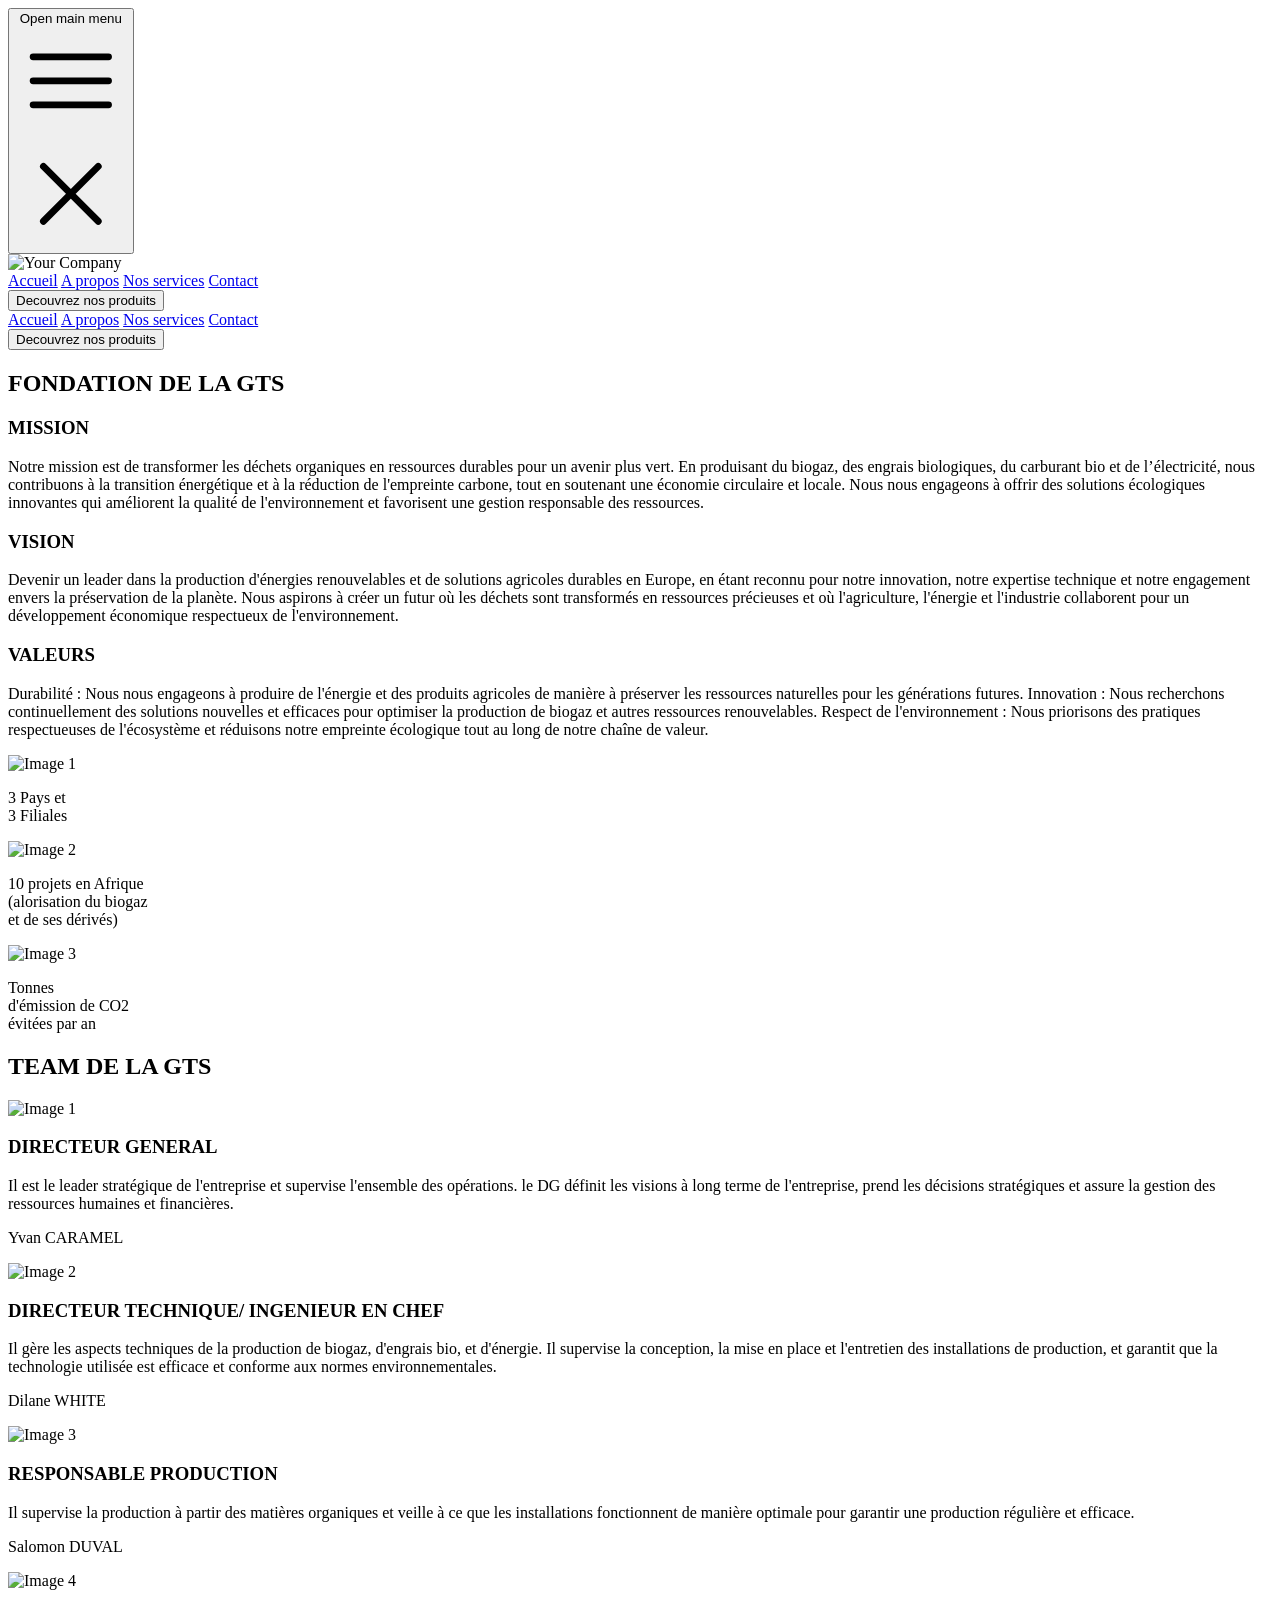
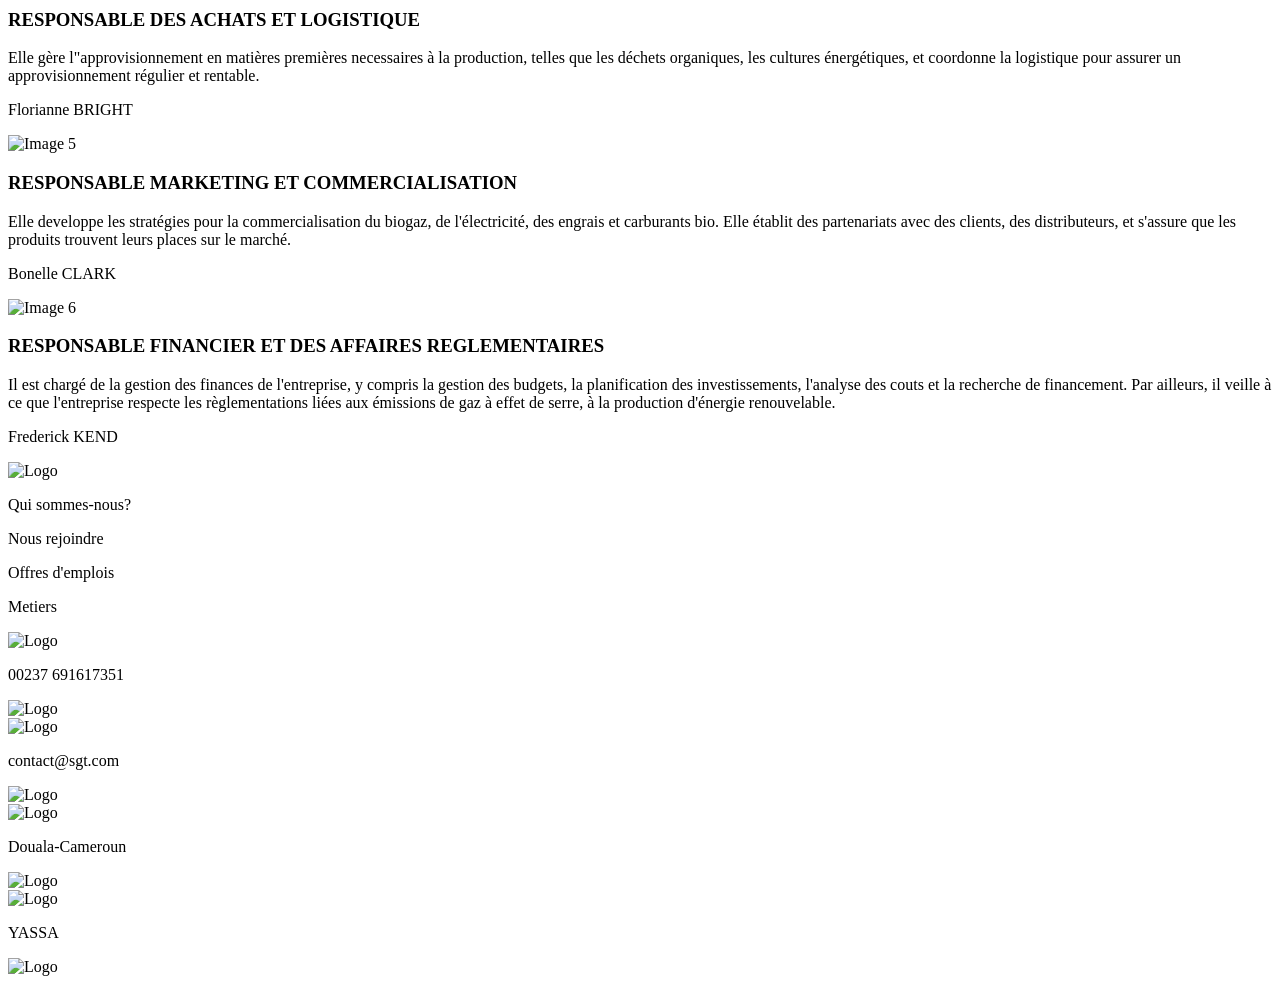
==== html/about.html @ c3a7b733 "My work" ====
<!DOCTYPE html>
<html lang="fr">
<head>
    <meta charset="UTF-8">
    <meta name="viewport" content="width=device-width, initial-scale=1.0">
    <title>Entête de GTS</title>
    <link rel="stylesheet" href="/css/index.css">       <!--link with css file-->
    <!-- Liens vers les fichiers CSS de Bootstrap -->
    <script src="https://unpkg.com/@tailwindcss/browser@4"></script>
</head>
<body>

    <header class="fixed bg-transparent z-30">
        <nav class="">
            <div class="mx-auto max-w-7xl px-2 sm:px-6 lg:px-8">
                <div class="relative flex h-16 items-center justify-between">
                    <div class="absolute inset-y-0 left-0 flex items-center sm:hidden">
                    <!-- Mobile menu button-->
                    <button type="button" class="relative inline-flex items-center justify-center rounded-md p-2 text-gray-400 hover:bg-gray-700 hover:text-white focus:ring-2 focus:ring-white focus:outline-hidden focus:ring-inset" aria-controls="mobile-menu" aria-expanded="false">
                        <span class="absolute -inset-0.5"></span>
                        <span class="sr-only">Open main menu</span>
                        <!--
                        Icon when menu is closed.
            
                        Menu open: "hidden", Menu closed: "block"
                        -->
                        <svg class="block size-6" fill="none" viewBox="0 0 24 24" stroke-width="1.5" stroke="currentColor" aria-hidden="true" data-slot="icon">
                        <path stroke-linecap="round" stroke-linejoin="round" d="M3.75 6.75h16.5M3.75 12h16.5m-16.5 5.25h16.5" />
                        </svg>
                        <!--
                        Icon when menu is open.
            
                        Menu open: "block", Menu closed: "hidden"
                        -->
                        <svg class="hidden size-6" fill="none" viewBox="0 0 24 24" stroke-width="1.5" stroke="currentColor" aria-hidden="true" data-slot="icon">
                        <path stroke-linecap="round" stroke-linejoin="round" d="M6 18 18 6M6 6l12 12" />
                        </svg>
                    </button>
                    </div>
                    <div class="flex flex-1 items-center justify-center sm:items-stretch sm:justify-start">

                        <!-- LOGO-->
                    <div class="flex shrink-0 items-center">
                        <img class="h-10 w-auto ml-20" src="C:\Users\HP ELITEBOOK 1030 G2\Desktop\GTS assignment\assets\images\LOGO.png" alt="Your Company">
                    </div>

                    <!-- Nav bar-->
                    <div class="hidden sm:ml-6 sm:block">
                        <div class="flex space-x-4">

                        <!-- Current: "bg-gray-900 text-white", Default: "text-gray-300 hover:bg-gray-700 hover:text-white" -->
                        <a href="./index.html" class="rounded-md px-3 py-2 text-sm font-medium text-green-900 hover:bg-gray-700 hover:text-white">Accueil</a>
                        <a href="./about.html" class="rounded-md px-3 py-2 text-sm font-medium text-red-900 hover:bg-gray-700 hover:text-white">A propos</a>
                        <a href="./services.html" class="rounded-md px-3 py-2 text-sm font-medium text-green-900 hover:bg-gray-700 hover:text-white">Nos services</a>
                        <a href="./contact.html" class="rounded-md px-3 py-2 text-sm font-medium text-green-900 hover:bg-gray-700 hover:text-white">Contact</a>
                        </div>
                    </div>
                    </div>
                    
                        <!-- Bouton Decouvrez nos produits-->
                    <div>
                        <button type="button" class="bg-white-500 animate-pulse text-green-900 py-2 px-4 text-sm font-medium ml-85 border border-green-900 rounded hover:bg-gray-700 hover:text-white focus:ring-2 focus:ring-green-500 focus: ring-opacity-50">Decouvrez nos produits</button>
                    </div>
                    
                    
            
                        <!--
                        Dropdown menu, show/hide based on menu state.
            
                        Entering: "transition ease-out duration-100"
                            From: "transform opacity-0 scale-95"
                            To: "transform opacity-100 scale-100"
                        Leaving: "transition ease-in duration-75"
                            From: "transform opacity-100 scale-100"
                            To: "transform opacity-0 scale-95"
                        -->

                </div>
            </div>

            
        
            <!-- Mobile menu, show/hide based on menu state. -->
            <div class="sm:hidden" id="mobile-menu">
            <div class="space-y-1 px-2 pt-2 pb-3">
                <!-- Current: "bg-gray-900 text-white", Default: "text-gray-300 hover:bg-gray-700 hover:text-white" -->
                <a href="#" class="block rounded-md px-3 py-2 text-base font-medium text-green-900 hover:bg-gray-700 hover:text-white">Accueil</a>
                <a href="#" class="block rounded-md px-3 py-2 text-base font-medium text-green-900 hover:bg-gray-700 hover:text-white">A propos</a>
                <a href="#" class="block rounded-md px-3 py-2 text-base font-medium text-green-900 hover:bg-gray-700 hover:text-white">Nos services</a>
                <a href="#" class="block rounded-md px-3 py-2 text-base font-medium text-green-900 hover:bg-gray-700 hover:text-white">Contact</a>
            
            </div>
            <button type="button" class="bg-white-500 text-green-900 py-2 px-4 text-sm font-medium ml-85 border border-green-900 rounded hover:bg-gray-700 hover:text-white focus:ring-2 focus:ring-green-500 focus: ring-opacity-50">Decouvrez nos produits</button>
            </div>
        </nav>
    </header>


<!-- Section 1 -->
    <section class="bg-green-200 py-12">
        <div class="max-w-4xl mx-auto px-4 text-center">
            <!-- Titre centré -->
            <h2 class="text-3xl font-bold text-white mb-8">FONDATION DE LA GTS</h2>

            <!-- Rectangles parallèles (sur trois lignes) -->
            <div class="space-y-8">
                <!-- Rectangle 1 -->
                <div class="flex items-center bg-white p-6 rounded-lg shadow-lg">
                    <!-- Titre vertical à gauche -->
                    <h3 class="text-red-500 text-4xl font-semibold writing-mode-vertical-lr mr-4">MISSION</h3>
                    <!-- Paragraphe à droite -->
                    <p class="text-gray-700">Notre mission est de transformer les déchets organiques en ressources durables pour un avenir plus vert. En produisant du biogaz, des engrais biologiques, du carburant bio et de l’électricité, nous contribuons à la transition énergétique et à la réduction de l'empreinte carbone, tout en soutenant une économie circulaire et locale. Nous nous engageons à offrir des solutions écologiques innovantes qui améliorent la qualité de l'environnement et favorisent une gestion responsable des ressources.</p>
                </div>

                <!-- Rectangle 2 -->
                <div class="flex items-center bg-white p-6 rounded-lg shadow-lg">
                    <!-- Titre vertical à gauche -->
                    <h3 class="text-red-500 text-4xl font-semibold writing-mode-vertical-lr mr-4">VISION</h3>
                    <!-- Paragraphe à droite -->
                    <p class="text-gray-700">Devenir un leader dans la production d'énergies renouvelables et de solutions agricoles durables en Europe, en étant reconnu pour notre innovation, notre expertise technique et notre engagement envers la préservation de la planète. Nous aspirons à créer un futur où les déchets sont transformés en ressources précieuses et où l'agriculture, l'énergie et l'industrie collaborent pour un développement économique respectueux de l'environnement.</p>
                </div>

                <!-- Rectangle 3 -->
                <div class="flex items-center bg-white p-6 rounded-lg shadow-lg">
                    <!-- Titre vertical à gauche -->
                    <h3 class="text-red-500 text-4xl font-semibold writing-mode-vertical-lr mr-4">VALEURS</h3>
                    <!-- Paragraphe à droite -->
                    <p class="text-gray-700">Durabilité : Nous nous engageons à produire de l'énergie et des produits agricoles de manière à préserver les ressources naturelles pour les générations futures.
                        Innovation : Nous recherchons continuellement des solutions nouvelles et efficaces pour optimiser la production de biogaz et autres ressources renouvelables.
                        Respect de l'environnement : Nous priorisons des pratiques respectueuses de l'écosystème et réduisons notre empreinte écologique tout au long de notre chaîne de valeur.</p>
                </div>
            </div>

        </div>
    </section>

    <!-- Section 2 -->
    <!-- Section bleue marine avec images et texte -->
    <section class="bg-green-300 py-12">
        <div class="max-w-4xl mx-auto mt-20 px-4 text-center">

            <!-- Conteneur des images -->
            <div class="grid grid-cols-1 sm:grid-cols-2 lg:grid-cols-3 gap-8">
                <!-- Image 1 -->
                <div class="flex flex-col items-center">
                    <img src="C:\Users\HP ELITEBOOK 1030 G2\Desktop\GTS assignment\assets\images\Z1.PNG" alt="Image 1" class="w-50 h-40 object-cover rounded-lg mb-4">
                    <p class="text-gray-800">3 Pays et <br>3 Filiales</p>
                </div>

                <!-- Image 2 -->
                <div class="flex flex-col items-center">
                    <img src="C:\Users\HP ELITEBOOK 1030 G2\Desktop\GTS assignment\assets\images\Z2.PNG" alt="Image 2" class="w-50 h-40  object-cover rounded-lg mb-4">
                    <p class="text-gray-800">10 projets en Afrique <br> (alorisation du biogaz <br> et de ses dérivés) </p>
                </div>

                <!-- Image 3 -->
                <div class="flex flex-col items-center">
                    <img src="C:\Users\HP ELITEBOOK 1030 G2\Desktop\GTS assignment\assets\images\Z3.PNG" alt="Image 3" class="w-50 h-40  object-cover rounded-lg mb-4">
                    <p class="text-gray-800">Tonnes <br> d'émission de CO2 <br> évitées par an</p>
                </div>
            </div>
        </div>
    </section>

     <!-- Section 3 -->
     <!-- Section verte avec six rectangles parallèles -->
     <section class="bg-green-400 py-12">
        <div class="max-w-4xl mx-auto px-4 text-center">
            <!-- Titre de la section -->
            <h2 class="text-3xl font-bold text-green-900 mb-8">TEAM DE LA GTS</h2>

            <!-- Conteneur des rectangles -->
            <div class="space-y-8">
                <!-- Rectangle 1 -->
                <div class="flex items-center bg-white p-6 rounded-lg shadow-md">
                    <img src="C:\Users\HP ELITEBOOK 1030 G2\Desktop\GTS assignment\assets\images\cv.PNG" alt="Image 1" class="w-32 h-32 object-cover rounded-lg mr-6">
                    <div class="flex-1 text-left">
                        <h3 class="text-xl font-semibold text-green-700">DIRECTEUR GENERAL</h3>
                        <p class="text-gray-700 mb-4">Il est le leader stratégique de l'entreprise et supervise l'ensemble des opérations. le DG définit les visions à long terme de l'entreprise, prend les décisions stratégiques et assure la gestion des ressources humaines et financières.</p>
                        <p class="text-gray-600">Yvan CARAMEL</p>
                    </div>
                </div>

                <!-- Rectangle 2 -->
                <div class="flex items-center bg-white p-6 rounded-lg shadow-md">
                    <img src="C:\Users\HP ELITEBOOK 1030 G2\Desktop\GTS assignment\assets\images\B1.jpg" alt="Image 2" class="w-32 h-32 object-cover rounded-lg mr-6">
                    <div class="flex-1 text-left">
                        <h3 class="text-xl font-semibold text-green-700">DIRECTEUR TECHNIQUE/ INGENIEUR EN CHEF</h3>
                        <p class="text-gray-700 mb-4">Il gère les aspects techniques de la production de biogaz, d'engrais bio, et d'énergie. Il supervise la conception, la mise en place et l'entretien des installations de production, et garantit que la technologie utilisée est efficace et conforme aux normes environnementales.</p>
                        <p class="text-gray-600">Dilane WHITE</p>
                    </div>
                </div>

                <!-- Rectangle 3 -->
                <div class="flex items-center bg-white p-6 rounded-lg shadow-md">
                    <img src="C:\Users\HP ELITEBOOK 1030 G2\Desktop\GTS assignment\assets\images\team1.jpg" alt="Image 3" class="w-32 h-32 object-cover rounded-lg mr-6">
                    <div class="flex-1 text-left">
                        <h3 class="text-xl font-semibold text-green-700">RESPONSABLE PRODUCTION</h3>
                        <p class="text-gray-700 mb-4">Il supervise la production à partir des matières organiques et veille à ce que les installations fonctionnent de manière optimale pour garantir une production régulière et efficace.</p>
                        <p class="text-gray-600">Salomon DUVAL</p>
                    </div>
                </div>

                <!-- Rectangle 4 -->
                <div class="flex items-center bg-white p-6 rounded-lg shadow-md">
                    <img src="C:\Users\HP ELITEBOOK 1030 G2\Desktop\GTS assignment\assets\images\B4.jpg" alt="Image 4" class="w-32 h-32 object-cover rounded-lg mr-6">
                    <div class="flex-1 text-left">
                        <h3 class="text-xl font-semibold text-green-700">RESPONSABLE DES ACHATS ET LOGISTIQUE</h3>
                        <p class="text-gray-700 mb-4">Elle gère l"approvisionnement en matières premières necessaires à la production, telles que les déchets organiques, les cultures énergétiques, et coordonne la logistique pour assurer un approvisionnement régulier et rentable. </p>
                        <p class="text-gray-600">Florianne BRIGHT</p>
                    </div>
                </div>

                <!-- Rectangle 5 -->
                <div class="flex items-center bg-white p-6 rounded-lg shadow-md">
                    <img src="C:\Users\HP ELITEBOOK 1030 G2\Desktop\GTS assignment\assets\images\B3.jpg" alt="Image 5" class="w-32 h-32 object-cover rounded-lg mr-6">
                    <div class="flex-1 text-left">
                        <h3 class="text-xl font-semibold text-green-700">RESPONSABLE MARKETING ET COMMERCIALISATION</h3>
                        <p class="text-gray-700 mb-4">Elle developpe les stratégies pour la commercialisation du biogaz, de l'électricité, des engrais et carburants bio. Elle établit des partenariats avec des clients, des distributeurs, et s'assure que les produits trouvent leurs places sur le marché. </p>
                        <p class="text-gray-600">Bonelle CLARK</p>
                    </div>
                </div>

                <!-- Rectangle 6 -->
                <div class="flex items-center bg-white p-6 rounded-lg shadow-md">
                    <img src="C:\Users\HP ELITEBOOK 1030 G2\Desktop\GTS assignment\assets\images\B2.jpg" alt="Image 6" class="w-32 h-32 object-cover rounded-lg mr-6">
                    <div class="flex-1 text-left">
                        <h3 class="text-xl font-semibold text-green-700">RESPONSABLE FINANCIER ET DES AFFAIRES REGLEMENTAIRES</h3>
                        <p class="text-gray-700 mb-4">Il est chargé de la gestion des finances de l'entreprise, y compris la gestion des budgets, la planification des investissements, l'analyse des couts et la recherche de financement. Par ailleurs, il veille à ce que l'entreprise respecte les règlementations liées aux émissions de gaz à effet de serre, à la production d'énergie renouvelable.</p>
                        <p class="text-gray-600">Frederick KEND</p>
                    </div>
                </div>
            </div>
        </div>
    </section>

     <!-- Section Footer -->
     <footer class="bg-gray-800 text-white py-8">
        <div class="max-w-screen-xl mx-auto px-4 grid grid-cols-1 md:grid-cols-3 gap-0">
            <!-- Colonne 1: Logo -->
            <div class="flex justify-center md:justify-items-stretch">
                <img src="C:\Users\HP ELITEBOOK 1030 G2\Desktop\GTS assignment\assets\images\foot.png" alt="Logo" class="w-40 h-30">
            </div>
    
            <!-- Colonne 2: Textes centrés -->
            <div class="text-center space-y-4">
                <p>Qui sommes-nous?</p>
                <p>Nous rejoindre</p>
                <p>Offres d'emplois</p>
                <p>Metiers</p>
            </div>
    
            <!-- Colonne 3: Textes avec logos -->
            <div class="space-y-4">
                <!-- Première ligne avec logo à gauche et texte à droite -->
                <div class="flex items-center">
                    <img src="C:\Users\HP ELITEBOOK 1030 G2\Desktop\GTS assignment\assets\images\A.png" alt="Logo" class="w-6 h-6 mr-2">
                    <p class="flex-1">00237 691617351</p>
                    <img src="C:\Users\HP ELITEBOOK 1030 G2\Desktop\GTS assignment\assets\images\fb.png" alt="Logo" class="w-6 h-6 mr-40">
                </div>
                <!-- Deuxième ligne avec logo à gauche et texte à droite -->
                <div class="flex items-center">
                    <img src="C:\Users\HP ELITEBOOK 1030 G2\Desktop\GTS assignment\assets\images\B.png" alt="Logo" class="w-6 h-6 mr-2">
                    <p class="flex-1">contact@sgt.com</p>
                    <img src="C:\Users\HP ELITEBOOK 1030 G2\Desktop\GTS assignment\assets\images\B1.png" alt="Logo" class="w-6 h-6 ml-2 mr-40">
                </div>
                <!-- Troisième ligne avec logos à gauche et droite, texte centré -->
                <div class="flex items-center">
                    <img src="C:\Users\HP ELITEBOOK 1030 G2\Desktop\GTS assignment\assets\images\C.png" alt="Logo" class="w-6 h-6 mr-2">
                    <p class="flex-1">Douala-Cameroun</p>
                    <img src="C:\Users\HP ELITEBOOK 1030 G2\Desktop\GTS assignment\assets\images\C1.png" alt="Logo" class="w-6 h-6 ml-2 mr-40">
                </div>
                <!-- Quatrième ligne avec logos à gauche et droite, texte centré -->
                <div class="flex items-center">
                    <img src="C:\Users\HP ELITEBOOK 1030 G2\Desktop\GTS assignment\assets\images\C.png" alt="Logo" class="w-6 h-6 mr-2">
                    <p class="flex-1">YASSA</p>
                    <img src="C:\Users\HP ELITEBOOK 1030 G2\Desktop\GTS assignment\assets\images\ink.png" alt="Logo" class="w-6 h-6 ml-2 mr-40">
                </div>
                
            </div>
        </div>
    </footer>
    
</body>
</html>
---- css/index.css ----
/* Définition de l'animation */
@keyframes fadeIn {
    0% {
      opacity: 0;
    }
    100% {
      opacity: 1;
    }
  }
  
  /* Application de l'animation */
  h1, h2, p {
    animation: fadeIn 2s ease-in-out;
  }


  /* Exemple d'animation combinée */
@keyframes comboEffect {
    0% {
      transform: scale(0.5);
      opacity: 0;
    }
    50% {
      transform: scale(1.2);
      opacity: 1;
    }
    100% {
      transform: scale(1);
      opacity: 1;
    }
}
  
  h2, img {
    animation: comboEffect 3s ease-in-out infinite;
  }
  

  #card1-image{
    width: 250px;
    border-radius: 10px;
    transition: 1s;
}

.card1-image:hover{
    transform: scale(1.3);
    z-index: 2;
}
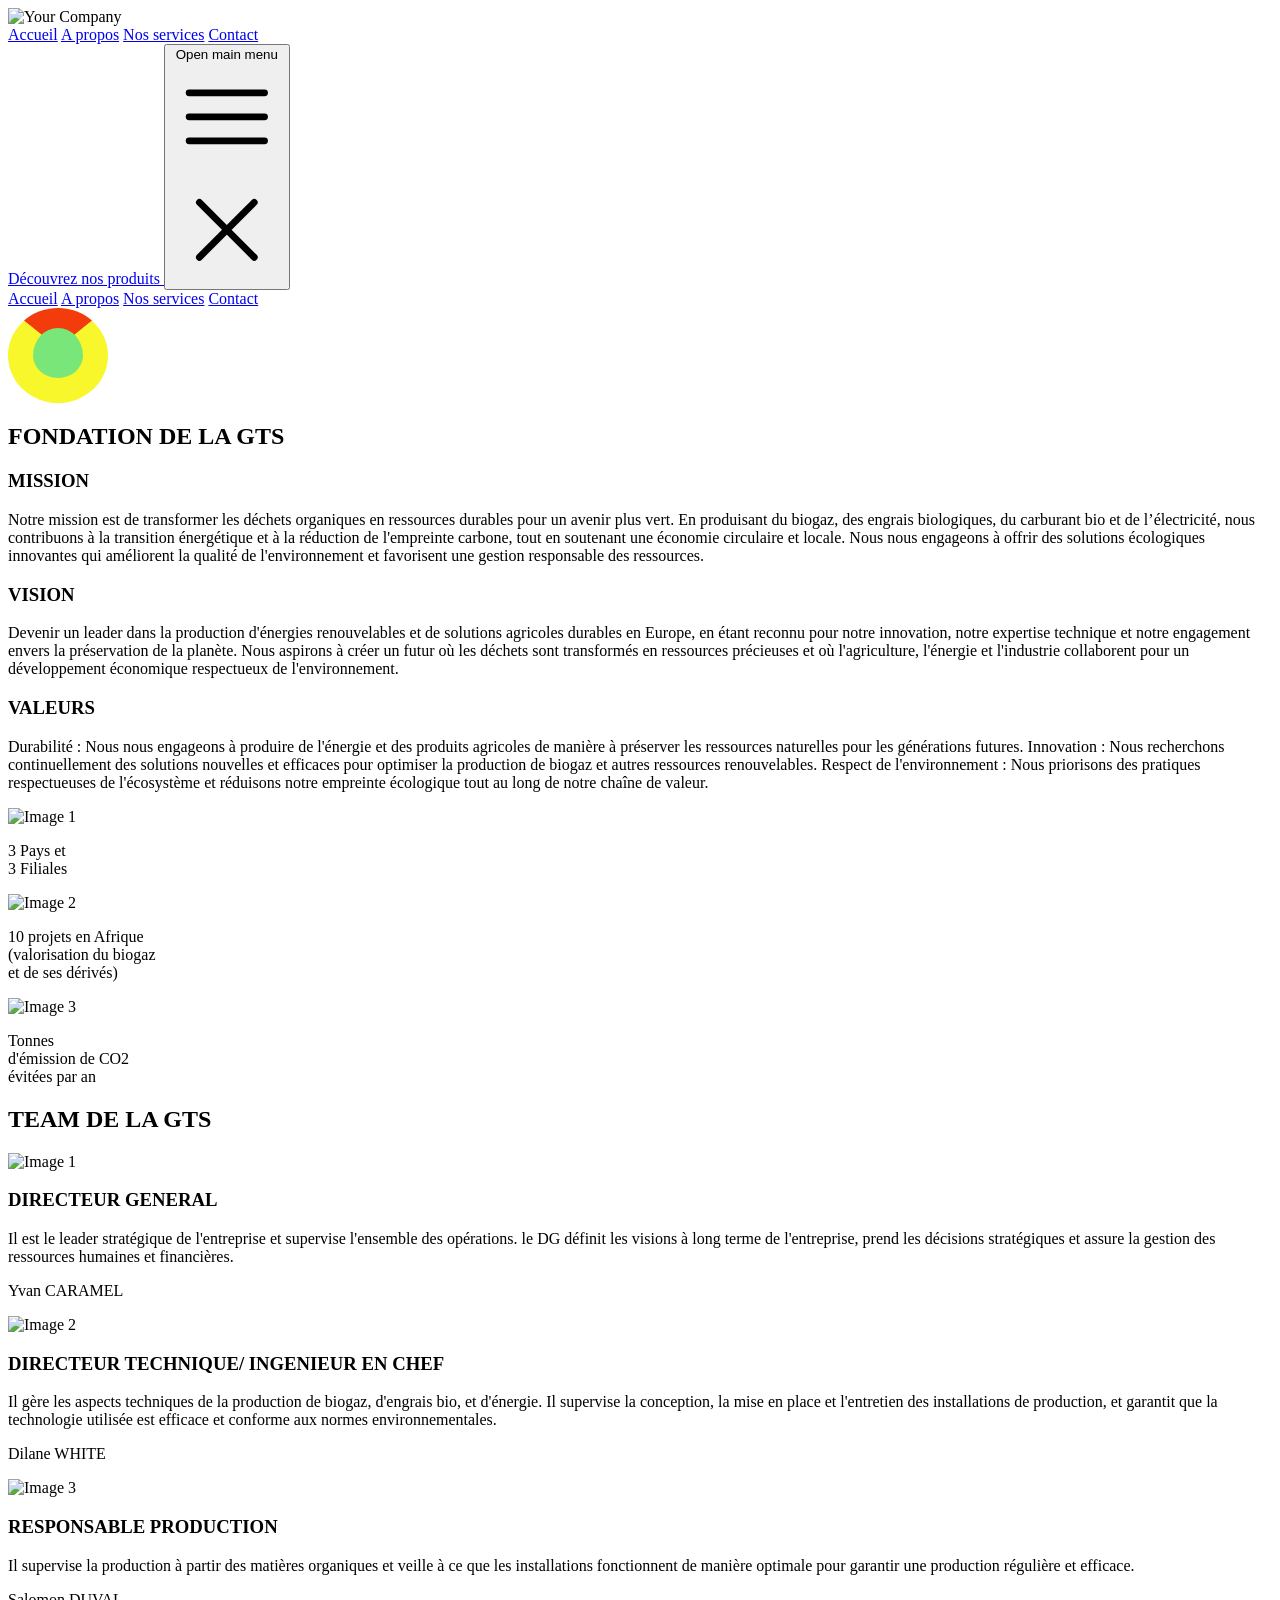
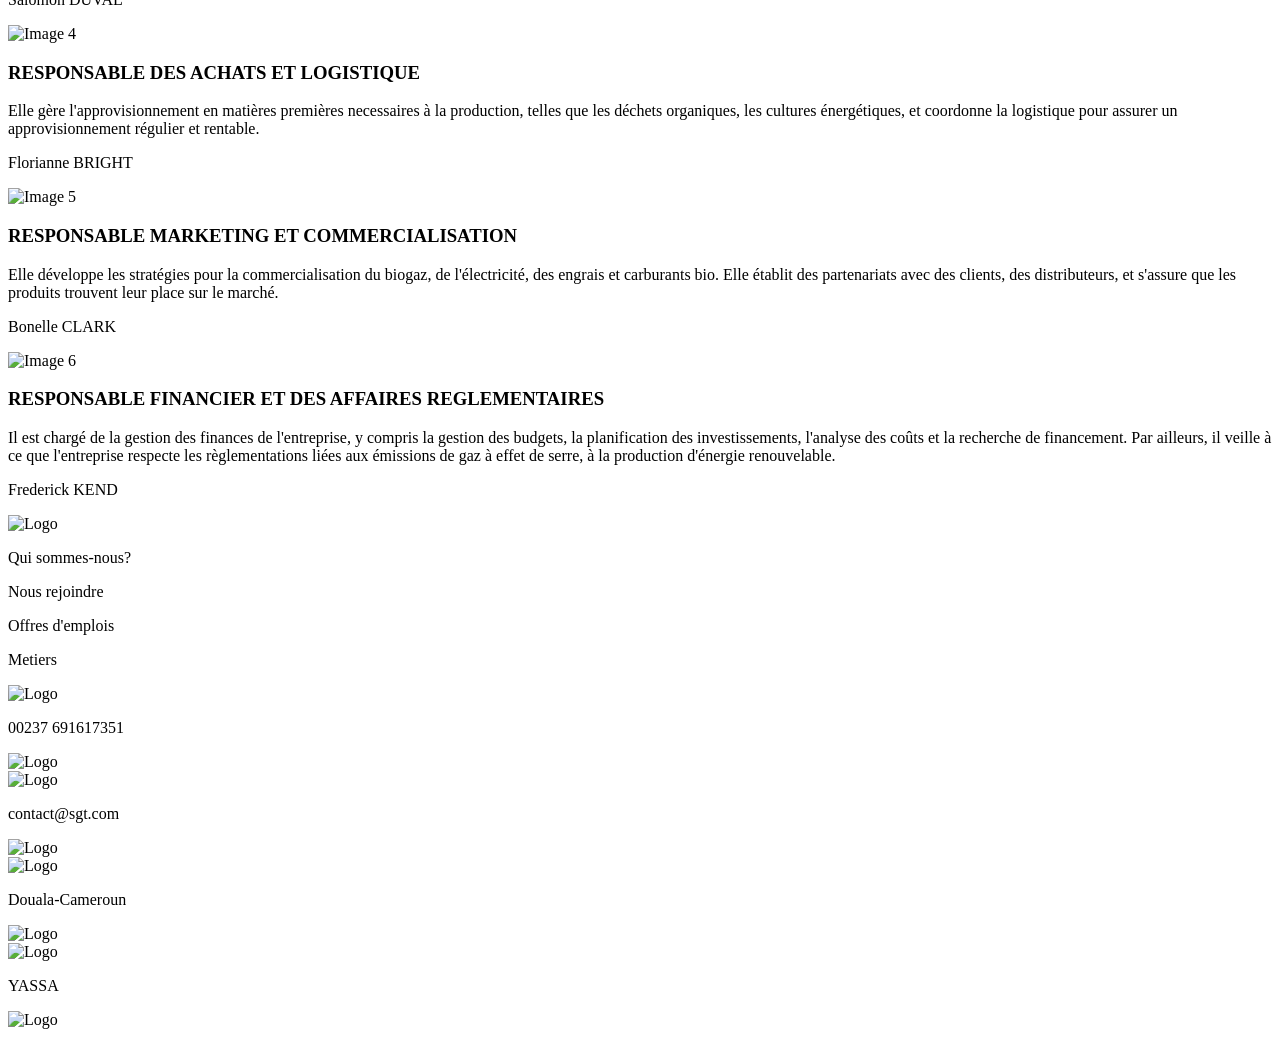
==== commit 3fd800bd: "modified version" ====
--- a/html/about.html
+++ b/html/about.html
@@ -1,140 +1,154 @@
 <!DOCTYPE html>
 <html lang="fr">
+
 <head>
     <meta charset="UTF-8">
     <meta name="viewport" content="width=device-width, initial-scale=1.0">
     <title>Entête de GTS</title>
-    <link rel="stylesheet" href="/css/index.css">       <!--link with css file-->
-    <!-- Liens vers les fichiers CSS de Bootstrap -->
+    <link rel="stylesheet" href="/css/index.css"> <!-- link with css file -->
     <script src="https://unpkg.com/@tailwindcss/browser@4"></script>
+    <link href="https://cdn.jsdelivr.net/npm/tailwindcss@2.2.16/dist/tailwind.min.css" rel="stylesheet">
 </head>
+
 <body>
 
-    <header class="fixed bg-transparent z-30">
-        <nav class="">
+    <header class="fixed w-full bg-transparent z-30">
+        <nav>
             <div class="mx-auto max-w-7xl px-2 sm:px-6 lg:px-8">
                 <div class="relative flex h-16 items-center justify-between">
-                    <div class="absolute inset-y-0 left-0 flex items-center sm:hidden">
-                    <!-- Mobile menu button-->
-                    <button type="button" class="relative inline-flex items-center justify-center rounded-md p-2 text-gray-400 hover:bg-gray-700 hover:text-white focus:ring-2 focus:ring-white focus:outline-hidden focus:ring-inset" aria-controls="mobile-menu" aria-expanded="false">
-                        <span class="absolute -inset-0.5"></span>
-                        <span class="sr-only">Open main menu</span>
-                        <!--
-                        Icon when menu is closed.
-            
-                        Menu open: "hidden", Menu closed: "block"
-                        -->
-                        <svg class="block size-6" fill="none" viewBox="0 0 24 24" stroke-width="1.5" stroke="currentColor" aria-hidden="true" data-slot="icon">
-                        <path stroke-linecap="round" stroke-linejoin="round" d="M3.75 6.75h16.5M3.75 12h16.5m-16.5 5.25h16.5" />
-                        </svg>
-                        <!--
-                        Icon when menu is open.
-            
-                        Menu open: "block", Menu closed: "hidden"
-                        -->
-                        <svg class="hidden size-6" fill="none" viewBox="0 0 24 24" stroke-width="1.5" stroke="currentColor" aria-hidden="true" data-slot="icon">
-                        <path stroke-linecap="round" stroke-linejoin="round" d="M6 18 18 6M6 6l12 12" />
-                        </svg>
-                    </button>
+                    <!-- LOGO -->
+                    <div class="flex text-2xl md:text-3xl shrink-0 items-center justify-center sm:justify-start">
+                        <img class="h-10 w-auto ml-4" src="C:\Users\HP ELITEBOOK 1030 G2\Desktop\GTS assignment\assets\images\LOGO.png" alt="Your Company">
                     </div>
-                    <div class="flex flex-1 items-center justify-center sm:items-stretch sm:justify-start">
-
-                        <!-- LOGO-->
-                    <div class="flex shrink-0 items-center">
-                        <img class="h-10 w-auto ml-20" src="C:\Users\HP ELITEBOOK 1030 G2\Desktop\GTS assignment\assets\images\LOGO.png" alt="Your Company">
-                    </div>
-
-                    <!-- Nav bar-->
-                    <div class="hidden sm:ml-6 sm:block">
+
+                    <!-- Nav bar (visible on medium and larger screens)-->
+                    <div class="hidden md:flex sm:block">
                         <div class="flex space-x-4">
-
-                        <!-- Current: "bg-gray-900 text-white", Default: "text-gray-300 hover:bg-gray-700 hover:text-white" -->
-                        <a href="./index.html" class="rounded-md px-3 py-2 text-sm font-medium text-green-900 hover:bg-gray-700 hover:text-white">Accueil</a>
-                        <a href="./about.html" class="rounded-md px-3 py-2 text-sm font-medium text-red-900 hover:bg-gray-700 hover:text-white">A propos</a>
-                        <a href="./services.html" class="rounded-md px-3 py-2 text-sm font-medium text-green-900 hover:bg-gray-700 hover:text-white">Nos services</a>
-                        <a href="./contact.html" class="rounded-md px-3 py-2 text-sm font-medium text-green-900 hover:bg-gray-700 hover:text-white">Contact</a>
+                            <a href="./index.html" class="rounded-md px-3 py-2 text-sm font-medium text-green-900 hover:bg-gray-700 hover:text-white">Accueil</a>
+                            <a href="./about.html" class="rounded-md px-3 py-2 text-sm font-medium text-red-900 hover:bg-gray-700 hover:text-white">A propos</a>
+                            <a href="./services.html" class="rounded-md px-3 py-2 text-sm font-medium text-green-900 hover:bg-gray-700 hover:text-white">Nos services</a>
+                            <a href="./contact.html" class="rounded-md px-3 py-2 text-sm font-medium text-green-900 hover:bg-gray-700 hover:text-white">Contact</a>
                         </div>
                     </div>
+
+                    <!-- Button and Hamburger Menu for larger and mobile screens-->
+                    <div class="flex items-center space-x-4 ml-auto">
+                        <!-- "Découvrez nos produits" button -->
+                        <a href="./services.html" class="bg-green-900 animate-pulse text-white py-2 px-4 text-xs sm:text-sm md:text-base font-medium border border-green-900 rounded hover:bg-gray-700 hover:text-white focus:ring-2 focus:ring-green-500 transition-all focus:ring-opacity-50">
+                            Découvrez nos produits
+                        </a>
+
+
+
+
+                        <!-- Mobile menu button (visible only on small screens) -->
+                        <button type="button" id="menu-button" class="inline-flex items-center justify-center p-2 text-gray-400 hover:bg-gray-700 hover:text-white focus:ring-2 focus:ring-white focus:outline-none focus:ring-inset md:hidden" aria-controls="mobile-menu" aria-expanded="false">
+                            <span class="sr-only">Open main menu</span>
+                            <!-- Icon when menu is closed -->
+                            <svg class="block w-6 h-6" fill="none" viewBox="0 0 24 24" stroke-width="1.5" stroke="currentColor" aria-hidden="true" data-slot="icon">
+                                <path stroke-linecap="round" stroke-linejoin="round" d="M3.75 6.75h16.5M3.75 12h16.5m-16.5 5.25h16.5" />
+                            </svg>
+                            <!-- Icon when menu is open -->
+                            <svg class="hidden w-6 h-6" fill="none" viewBox="0 0 24 24" stroke-width="1.5" stroke="currentColor" aria-hidden="true" data-slot="icon">
+                                <path stroke-linecap="round" stroke-linejoin="round" d="M6 18 18 6M6 6l12 12" />
+                            </svg>
+                        </button>
                     </div>
-                    
-                        <!-- Bouton Decouvrez nos produits-->
-                    <div>
-                        <button type="button" class="bg-white-500 animate-pulse text-green-900 py-2 px-4 text-sm font-medium ml-85 border border-green-900 rounded hover:bg-gray-700 hover:text-white focus:ring-2 focus:ring-green-500 focus: ring-opacity-50">Decouvrez nos produits</button>
-                    </div>
-                    
-                    
-            
-                        <!--
-                        Dropdown menu, show/hide based on menu state.
-            
-                        Entering: "transition ease-out duration-100"
-                            From: "transform opacity-0 scale-95"
-                            To: "transform opacity-100 scale-100"
-                        Leaving: "transition ease-in duration-75"
-                            From: "transform opacity-100 scale-100"
-                            To: "transform opacity-0 scale-95"
-                        -->
-
-                </div>
-            </div>
-
-            
-        
-            <!-- Mobile menu, show/hide based on menu state. -->
-            <div class="sm:hidden" id="mobile-menu">
-            <div class="space-y-1 px-2 pt-2 pb-3">
-                <!-- Current: "bg-gray-900 text-white", Default: "text-gray-300 hover:bg-gray-700 hover:text-white" -->
-                <a href="#" class="block rounded-md px-3 py-2 text-base font-medium text-green-900 hover:bg-gray-700 hover:text-white">Accueil</a>
-                <a href="#" class="block rounded-md px-3 py-2 text-base font-medium text-green-900 hover:bg-gray-700 hover:text-white">A propos</a>
-                <a href="#" class="block rounded-md px-3 py-2 text-base font-medium text-green-900 hover:bg-gray-700 hover:text-white">Nos services</a>
-                <a href="#" class="block rounded-md px-3 py-2 text-base font-medium text-green-900 hover:bg-gray-700 hover:text-white">Contact</a>
-            
-            </div>
-            <button type="button" class="bg-white-500 text-green-900 py-2 px-4 text-sm font-medium ml-85 border border-green-900 rounded hover:bg-gray-700 hover:text-white focus:ring-2 focus:ring-green-500 focus: ring-opacity-50">Decouvrez nos produits</button>
-            </div>
+                </div>
+            </div>
+
+            <!-- Mobile menu, show/hide based on menu state -->
+            <div class="hidden flex-row md:hidden w-full bg-transparent " id="mobile-menu">
+                <div class="flex justify-around space-x-1 space-y-1 px-2 pt-2 pb-3">
+                    <a href="./index.html" class="block rounded-md px-1 py-1 text-xs sm:text-sm md:text-base font-medium text-green-900 hover:bg-gray-700 hover:text-white">Accueil</a>
+                    <a href="./about.html" class="block rounded-md px-1 py-1 text-xs sm:text-sm md:text-base font-medium text-red-900 hover:bg-gray-700 hover:text-white">A propos</a>
+                    <a href="./services.html" class="block rounded-md px-1 py-1 text-xs sm:text-sm md:text-base font-medium text-green-900 hover:bg-gray-700 hover:text-white">Nos services</a>
+                    <a href="./contact.html" class="block rounded-md px-1 py-1 text-xs sm:text-sm md:text-base font-medium text-green-900 hover:bg-gray-700 hover:text-white">Contact</a>
+                </div>
+            </div>
+
+            <!-- Mobile menu toggle script -->
+            <script>
+                // Script to show/hide mobile menu
+                document.getElementById('menu-button').addEventListener('click', function () {
+                    const menuMobile = document.getElementById('mobile-menu');
+                    menuMobile.classList.toggle('hidden');
+                    // Toggle the icon when the menu opens/closes
+                    const openIcon = document.querySelector('svg:nth-child(1)');
+                    const closeIcon = document.querySelector('svg:nth-child(2)');
+                    openIcon.classList.toggle('hidden');
+                    closeIcon.classList.toggle('hidden');
+                });
+            </script>
+
         </nav>
+
+        <style>
+            .spiner{
+                background-color: rgb(120, 230, 120);
+                height: 50px;
+                width: 50px;
+                border-radius: 50%;
+                border: 25px solid rgb(247, 247, 43);
+                border-top: 20px solid rgb(243, 59, 12);
+                animation: ani 2.5s linear infinite;
+                
+            }
+            @keyframes ani{
+                to{
+                    transform: rotate(360deg);
+                }
+            }
+        </style>
+        <div class="spiner"></div>
     </header>
 
 
+    </header>
+</body>
+
+</html>
+
 <!-- Section 1 -->
-    <section class="bg-green-200 py-12">
-        <div class="max-w-4xl mx-auto px-4 text-center">
-            <!-- Titre centré -->
-            <h2 class="text-3xl font-bold text-white mb-8">FONDATION DE LA GTS</h2>
-
-            <!-- Rectangles parallèles (sur trois lignes) -->
-            <div class="space-y-8">
-                <!-- Rectangle 1 -->
-                <div class="flex items-center bg-white p-6 rounded-lg shadow-lg">
-                    <!-- Titre vertical à gauche -->
-                    <h3 class="text-red-500 text-4xl font-semibold writing-mode-vertical-lr mr-4">MISSION</h3>
-                    <!-- Paragraphe à droite -->
-                    <p class="text-gray-700">Notre mission est de transformer les déchets organiques en ressources durables pour un avenir plus vert. En produisant du biogaz, des engrais biologiques, du carburant bio et de l’électricité, nous contribuons à la transition énergétique et à la réduction de l'empreinte carbone, tout en soutenant une économie circulaire et locale. Nous nous engageons à offrir des solutions écologiques innovantes qui améliorent la qualité de l'environnement et favorisent une gestion responsable des ressources.</p>
-                </div>
-
-                <!-- Rectangle 2 -->
-                <div class="flex items-center bg-white p-6 rounded-lg shadow-lg">
-                    <!-- Titre vertical à gauche -->
-                    <h3 class="text-red-500 text-4xl font-semibold writing-mode-vertical-lr mr-4">VISION</h3>
-                    <!-- Paragraphe à droite -->
-                    <p class="text-gray-700">Devenir un leader dans la production d'énergies renouvelables et de solutions agricoles durables en Europe, en étant reconnu pour notre innovation, notre expertise technique et notre engagement envers la préservation de la planète. Nous aspirons à créer un futur où les déchets sont transformés en ressources précieuses et où l'agriculture, l'énergie et l'industrie collaborent pour un développement économique respectueux de l'environnement.</p>
-                </div>
-
-                <!-- Rectangle 3 -->
-                <div class="flex items-center bg-white p-6 rounded-lg shadow-lg">
-                    <!-- Titre vertical à gauche -->
-                    <h3 class="text-red-500 text-4xl font-semibold writing-mode-vertical-lr mr-4">VALEURS</h3>
-                    <!-- Paragraphe à droite -->
-                    <p class="text-gray-700">Durabilité : Nous nous engageons à produire de l'énergie et des produits agricoles de manière à préserver les ressources naturelles pour les générations futures.
-                        Innovation : Nous recherchons continuellement des solutions nouvelles et efficaces pour optimiser la production de biogaz et autres ressources renouvelables.
-                        Respect de l'environnement : Nous priorisons des pratiques respectueuses de l'écosystème et réduisons notre empreinte écologique tout au long de notre chaîne de valeur.</p>
-                </div>
-            </div>
-
-        </div>
-    </section>
-
-    <!-- Section 2 -->
+<section class="bg-green-200 py-12">
+    <div class="max-w-4xl mx-auto px-4 text-center">
+        <!-- Titre centré -->
+        <h2 class="text-2xl sm:text-3xl md:text-4xl font-bold text-white mb-8">FONDATION DE LA GTS</h2>
+
+        <!-- Rectangles parallèles (sur trois lignes) -->
+        <div class="space-y-8 md:space-y-5 md:row md:rows-3 md:gap-8">
+            <!-- Rectangle 1 -->
+            <div class="flex items-center bg-white p-6 rounded-lg shadow-lg">
+                <!-- Titre vertical à gauche -->
+                <h3 class="text-red-500 text-2xl sm:text-3xl md:text-4xl font-semibold writing-mode-vertical-lr mr-4 md:writing-mode-none md:text-left md:mr-0">MISSION</h3>
+                <!-- Paragraphe à droite -->
+                <p class="text-gray-700 ">Notre mission est de transformer les déchets organiques en ressources durables pour un avenir plus vert. En produisant du biogaz, des engrais biologiques, du carburant bio et de l’électricité, nous contribuons à la transition énergétique et à la réduction de l'empreinte carbone, tout en soutenant une économie circulaire et locale. Nous nous engageons à offrir des solutions écologiques innovantes qui améliorent la qualité de l'environnement et favorisent une gestion responsable des ressources.</p>
+            </div>
+
+            <!-- Rectangle 2 -->
+            <div class="flex items-center bg-white p-6 rounded-lg shadow-lg">
+                <!-- Titre vertical à gauche -->
+                <h3 class="text-red-500 text-2xl sm:text-3xl md:text-4xl font-semibold writing-mode-vertical-lr mr-4 md:writing-mode-none md:text-left md:mr-0">VISION</h3>
+                <!-- Paragraphe à droite -->
+                <p class="text-gray-700 ">Devenir un leader dans la production d'énergies renouvelables et de solutions agricoles durables en Europe, en étant reconnu pour notre innovation, notre expertise technique et notre engagement envers la préservation de la planète. Nous aspirons à créer un futur où les déchets sont transformés en ressources précieuses et où l'agriculture, l'énergie et l'industrie collaborent pour un développement économique respectueux de l'environnement.</p>
+            </div>
+
+            <!-- Rectangle 3 -->
+            <div class="flex items-center bg-white p-6 rounded-lg shadow-lg">
+                <!-- Titre vertical à gauche -->
+                <h3 class="text-red-500 text-2xl sm:text-3xl md:text-4xl font-semibold writing-mode-vertical-lr mr-4 md:writing-mode-none md:text-left md:mr-0">VALEURS</h3>
+                <!-- Paragraphe à droite -->
+                <p class="text-gray-700 ">Durabilité : Nous nous engageons à produire de l'énergie et des produits agricoles de manière à préserver les ressources naturelles pour les générations futures.
+                    Innovation : Nous recherchons continuellement des solutions nouvelles et efficaces pour optimiser la production de biogaz et autres ressources renouvelables.
+                    Respect de l'environnement : Nous priorisons des pratiques respectueuses de l'écosystème et réduisons notre empreinte écologique tout au long de notre chaîne de valeur.</p>
+            </div>
+        </div>
+
+    </div>
+</section>
+
+
+ <!-- Section 2 -->
     <!-- Section bleue marine avec images et texte -->
     <section class="bg-green-300 py-12">
         <div class="max-w-4xl mx-auto mt-20 px-4 text-center">
@@ -150,7 +164,7 @@
                 <!-- Image 2 -->
                 <div class="flex flex-col items-center">
                     <img src="C:\Users\HP ELITEBOOK 1030 G2\Desktop\GTS assignment\assets\images\Z2.PNG" alt="Image 2" class="w-50 h-40  object-cover rounded-lg mb-4">
-                    <p class="text-gray-800">10 projets en Afrique <br> (alorisation du biogaz <br> et de ses dérivés) </p>
+                    <p class="text-gray-800">10 projets en Afrique <br> (valorisation du biogaz <br> et de ses dérivés) </p>
                 </div>
 
                 <!-- Image 3 -->
@@ -162,125 +176,121 @@
         </div>
     </section>
 
-     <!-- Section 3 -->
-     <!-- Section verte avec six rectangles parallèles -->
-     <section class="bg-green-400 py-12">
-        <div class="max-w-4xl mx-auto px-4 text-center">
-            <!-- Titre de la section -->
-            <h2 class="text-3xl font-bold text-green-900 mb-8">TEAM DE LA GTS</h2>
-
-            <!-- Conteneur des rectangles -->
-            <div class="space-y-8">
-                <!-- Rectangle 1 -->
-                <div class="flex items-center bg-white p-6 rounded-lg shadow-md">
-                    <img src="C:\Users\HP ELITEBOOK 1030 G2\Desktop\GTS assignment\assets\images\cv.PNG" alt="Image 1" class="w-32 h-32 object-cover rounded-lg mr-6">
-                    <div class="flex-1 text-left">
-                        <h3 class="text-xl font-semibold text-green-700">DIRECTEUR GENERAL</h3>
-                        <p class="text-gray-700 mb-4">Il est le leader stratégique de l'entreprise et supervise l'ensemble des opérations. le DG définit les visions à long terme de l'entreprise, prend les décisions stratégiques et assure la gestion des ressources humaines et financières.</p>
-                        <p class="text-gray-600">Yvan CARAMEL</p>
-                    </div>
-                </div>
-
-                <!-- Rectangle 2 -->
-                <div class="flex items-center bg-white p-6 rounded-lg shadow-md">
-                    <img src="C:\Users\HP ELITEBOOK 1030 G2\Desktop\GTS assignment\assets\images\B1.jpg" alt="Image 2" class="w-32 h-32 object-cover rounded-lg mr-6">
-                    <div class="flex-1 text-left">
-                        <h3 class="text-xl font-semibold text-green-700">DIRECTEUR TECHNIQUE/ INGENIEUR EN CHEF</h3>
-                        <p class="text-gray-700 mb-4">Il gère les aspects techniques de la production de biogaz, d'engrais bio, et d'énergie. Il supervise la conception, la mise en place et l'entretien des installations de production, et garantit que la technologie utilisée est efficace et conforme aux normes environnementales.</p>
-                        <p class="text-gray-600">Dilane WHITE</p>
-                    </div>
-                </div>
-
-                <!-- Rectangle 3 -->
-                <div class="flex items-center bg-white p-6 rounded-lg shadow-md">
-                    <img src="C:\Users\HP ELITEBOOK 1030 G2\Desktop\GTS assignment\assets\images\team1.jpg" alt="Image 3" class="w-32 h-32 object-cover rounded-lg mr-6">
-                    <div class="flex-1 text-left">
-                        <h3 class="text-xl font-semibold text-green-700">RESPONSABLE PRODUCTION</h3>
-                        <p class="text-gray-700 mb-4">Il supervise la production à partir des matières organiques et veille à ce que les installations fonctionnent de manière optimale pour garantir une production régulière et efficace.</p>
-                        <p class="text-gray-600">Salomon DUVAL</p>
-                    </div>
-                </div>
-
-                <!-- Rectangle 4 -->
-                <div class="flex items-center bg-white p-6 rounded-lg shadow-md">
-                    <img src="C:\Users\HP ELITEBOOK 1030 G2\Desktop\GTS assignment\assets\images\B4.jpg" alt="Image 4" class="w-32 h-32 object-cover rounded-lg mr-6">
-                    <div class="flex-1 text-left">
-                        <h3 class="text-xl font-semibold text-green-700">RESPONSABLE DES ACHATS ET LOGISTIQUE</h3>
-                        <p class="text-gray-700 mb-4">Elle gère l"approvisionnement en matières premières necessaires à la production, telles que les déchets organiques, les cultures énergétiques, et coordonne la logistique pour assurer un approvisionnement régulier et rentable. </p>
-                        <p class="text-gray-600">Florianne BRIGHT</p>
-                    </div>
-                </div>
-
-                <!-- Rectangle 5 -->
-                <div class="flex items-center bg-white p-6 rounded-lg shadow-md">
-                    <img src="C:\Users\HP ELITEBOOK 1030 G2\Desktop\GTS assignment\assets\images\B3.jpg" alt="Image 5" class="w-32 h-32 object-cover rounded-lg mr-6">
-                    <div class="flex-1 text-left">
-                        <h3 class="text-xl font-semibold text-green-700">RESPONSABLE MARKETING ET COMMERCIALISATION</h3>
-                        <p class="text-gray-700 mb-4">Elle developpe les stratégies pour la commercialisation du biogaz, de l'électricité, des engrais et carburants bio. Elle établit des partenariats avec des clients, des distributeurs, et s'assure que les produits trouvent leurs places sur le marché. </p>
-                        <p class="text-gray-600">Bonelle CLARK</p>
-                    </div>
-                </div>
-
-                <!-- Rectangle 6 -->
-                <div class="flex items-center bg-white p-6 rounded-lg shadow-md">
-                    <img src="C:\Users\HP ELITEBOOK 1030 G2\Desktop\GTS assignment\assets\images\B2.jpg" alt="Image 6" class="w-32 h-32 object-cover rounded-lg mr-6">
-                    <div class="flex-1 text-left">
-                        <h3 class="text-xl font-semibold text-green-700">RESPONSABLE FINANCIER ET DES AFFAIRES REGLEMENTAIRES</h3>
-                        <p class="text-gray-700 mb-4">Il est chargé de la gestion des finances de l'entreprise, y compris la gestion des budgets, la planification des investissements, l'analyse des couts et la recherche de financement. Par ailleurs, il veille à ce que l'entreprise respecte les règlementations liées aux émissions de gaz à effet de serre, à la production d'énergie renouvelable.</p>
-                        <p class="text-gray-600">Frederick KEND</p>
-                    </div>
-                </div>
-            </div>
-        </div>
-    </section>
-
-     <!-- Section Footer -->
-     <footer class="bg-gray-800 text-white py-8">
-        <div class="max-w-screen-xl mx-auto px-4 grid grid-cols-1 md:grid-cols-3 gap-0">
-            <!-- Colonne 1: Logo -->
-            <div class="flex justify-center md:justify-items-stretch">
-                <img src="C:\Users\HP ELITEBOOK 1030 G2\Desktop\GTS assignment\assets\images\foot.png" alt="Logo" class="w-40 h-30">
-            </div>
-    
-            <!-- Colonne 2: Textes centrés -->
-            <div class="text-center space-y-4">
-                <p>Qui sommes-nous?</p>
-                <p>Nous rejoindre</p>
-                <p>Offres d'emplois</p>
-                <p>Metiers</p>
-            </div>
-    
-            <!-- Colonne 3: Textes avec logos -->
-            <div class="space-y-4">
-                <!-- Première ligne avec logo à gauche et texte à droite -->
-                <div class="flex items-center">
-                    <img src="C:\Users\HP ELITEBOOK 1030 G2\Desktop\GTS assignment\assets\images\A.png" alt="Logo" class="w-6 h-6 mr-2">
-                    <p class="flex-1">00237 691617351</p>
-                    <img src="C:\Users\HP ELITEBOOK 1030 G2\Desktop\GTS assignment\assets\images\fb.png" alt="Logo" class="w-6 h-6 mr-40">
-                </div>
-                <!-- Deuxième ligne avec logo à gauche et texte à droite -->
-                <div class="flex items-center">
-                    <img src="C:\Users\HP ELITEBOOK 1030 G2\Desktop\GTS assignment\assets\images\B.png" alt="Logo" class="w-6 h-6 mr-2">
-                    <p class="flex-1">contact@sgt.com</p>
-                    <img src="C:\Users\HP ELITEBOOK 1030 G2\Desktop\GTS assignment\assets\images\B1.png" alt="Logo" class="w-6 h-6 ml-2 mr-40">
-                </div>
-                <!-- Troisième ligne avec logos à gauche et droite, texte centré -->
-                <div class="flex items-center">
-                    <img src="C:\Users\HP ELITEBOOK 1030 G2\Desktop\GTS assignment\assets\images\C.png" alt="Logo" class="w-6 h-6 mr-2">
-                    <p class="flex-1">Douala-Cameroun</p>
-                    <img src="C:\Users\HP ELITEBOOK 1030 G2\Desktop\GTS assignment\assets\images\C1.png" alt="Logo" class="w-6 h-6 ml-2 mr-40">
-                </div>
-                <!-- Quatrième ligne avec logos à gauche et droite, texte centré -->
-                <div class="flex items-center">
-                    <img src="C:\Users\HP ELITEBOOK 1030 G2\Desktop\GTS assignment\assets\images\C.png" alt="Logo" class="w-6 h-6 mr-2">
-                    <p class="flex-1">YASSA</p>
-                    <img src="C:\Users\HP ELITEBOOK 1030 G2\Desktop\GTS assignment\assets\images\ink.png" alt="Logo" class="w-6 h-6 ml-2 mr-40">
-                </div>
-                
-            </div>
-        </div>
-    </footer>
-    
-</body>
-</html>
-
+    <!-- Section 3 -->
+<!-- Section verte avec six rectangles parallèles -->
+<section class="bg-green-400 py-12">
+    <div class="max-w-4xl mx-auto px-4 text-center">
+        <!-- Titre de la section -->
+        <h2 class="text-3xl font-bold text-green-900 mb-8">TEAM DE LA GTS</h2>
+
+        <!-- Conteneur des rectangles -->
+        <div class="space-y-5 md:grid md:rows-6 lg:rows-6 md:gap-8">
+            <!-- Rectangle 1 -->
+            <div class="flex items-center bg-white p-6 rounded-lg shadow-md">
+                <img src="C:\Users\HP ELITEBOOK 1030 G2\Desktop\GTS assignment\assets\images\cv.PNG" alt="Image 1" class="w-32 h-32 object-cover rounded-lg mr-6">
+                <div class="flex-1 text-left">
+                    <h3 class="text-xl font-semibold text-green-700">DIRECTEUR GENERAL</h3>
+                    <p class="text-gray-700 mb-4">Il est le leader stratégique de l'entreprise et supervise l'ensemble des opérations. le DG définit les visions à long terme de l'entreprise, prend les décisions stratégiques et assure la gestion des ressources humaines et financières.</p>
+                    <p class="text-gray-600">Yvan CARAMEL</p>
+                </div>
+            </div>
+
+            <!-- Rectangle 2 -->
+            <div class="flex items-center bg-white p-6 rounded-lg shadow-md">
+                <img src="C:\Users\HP ELITEBOOK 1030 G2\Desktop\GTS assignment\assets\images\B1.jpg" alt="Image 2" class="w-32 h-32 object-cover rounded-lg mr-6">
+                <div class="flex-1 text-left">
+                    <h3 class="text-xl font-semibold text-green-700">DIRECTEUR TECHNIQUE/ INGENIEUR EN CHEF</h3>
+                    <p class="text-gray-700 mb-4">Il gère les aspects techniques de la production de biogaz, d'engrais bio, et d'énergie. Il supervise la conception, la mise en place et l'entretien des installations de production, et garantit que la technologie utilisée est efficace et conforme aux normes environnementales.</p>
+                    <p class="text-gray-600">Dilane WHITE</p>
+                </div>
+            </div>
+
+            <!-- Rectangle 3 -->
+            <div class="flex items-center bg-white p-6 rounded-lg shadow-md">
+                <img src="C:\Users\HP ELITEBOOK 1030 G2\Desktop\GTS assignment\assets\images\team1.jpg" alt="Image 3" class="w-32 h-32 object-cover rounded-lg mr-6">
+                <div class="flex-1 text-left">
+                    <h3 class="text-xl font-semibold text-green-700">RESPONSABLE PRODUCTION</h3>
+                    <p class="text-gray-700 mb-4">Il supervise la production à partir des matières organiques et veille à ce que les installations fonctionnent de manière optimale pour garantir une production régulière et efficace.</p>
+                    <p class="text-gray-600">Salomon DUVAL</p>
+                </div>
+            </div>
+
+            <!-- Rectangle 4 -->
+            <div class="flex items-center bg-white p-6 rounded-lg shadow-md">
+                <img src="C:\Users\HP ELITEBOOK 1030 G2\Desktop\GTS assignment\assets\images\B4.jpg" alt="Image 4" class="w-32 h-32 object-cover rounded-lg mr-6">
+                <div class="flex-1 text-left">
+                    <h3 class="text-xl font-semibold text-green-700">RESPONSABLE DES ACHATS ET LOGISTIQUE</h3>
+                    <p class="text-gray-700 mb-4">Elle gère l'approvisionnement en matières premières necessaires à la production, telles que les déchets organiques, les cultures énergétiques, et coordonne la logistique pour assurer un approvisionnement régulier et rentable.</p>
+                    <p class="text-gray-600">Florianne BRIGHT</p>
+                </div>
+            </div>
+
+            <!-- Rectangle 5 -->
+            <div class="flex items-center bg-white p-6 rounded-lg shadow-md">
+                <img src="C:\Users\HP ELITEBOOK 1030 G2\Desktop\GTS assignment\assets\images\B3.jpg" alt="Image 5" class="w-32 h-32 object-cover rounded-lg mr-6">
+                <div class="flex-1 text-left">
+                    <h3 class="text-xl font-semibold text-green-700">RESPONSABLE MARKETING ET COMMERCIALISATION</h3>
+                    <p class="text-gray-700 mb-4">Elle développe les stratégies pour la commercialisation du biogaz, de l'électricité, des engrais et carburants bio. Elle établit des partenariats avec des clients, des distributeurs, et s'assure que les produits trouvent leur place sur le marché.</p>
+                    <p class="text-gray-600">Bonelle CLARK</p>
+                </div>
+            </div>
+
+            <!-- Rectangle 6 -->
+            <div class="flex items-center bg-white p-6 rounded-lg shadow-md">
+                <img src="C:\Users\HP ELITEBOOK 1030 G2\Desktop\GTS assignment\assets\images\B2.jpg" alt="Image 6" class="w-32 h-32 object-cover rounded-lg mr-6">
+                <div class="flex-1 text-left">
+                    <h3 class="text-xl font-semibold text-green-700">RESPONSABLE FINANCIER ET DES AFFAIRES REGLEMENTAIRES</h3>
+                    <p class="text-gray-700 mb-4">Il est chargé de la gestion des finances de l'entreprise, y compris la gestion des budgets, la planification des investissements, l'analyse des coûts et la recherche de financement. Par ailleurs, il veille à ce que l'entreprise respecte les règlementations liées aux émissions de gaz à effet de serre, à la production d'énergie renouvelable.</p>
+                    <p class="text-gray-600">Frederick KEND</p>
+                </div>
+            </div>
+        </div>
+    </div>
+</section>
+
+<!-- Section Footer -->
+<footer class="bg-gray-800 text-white py-8">
+    <div class="max-w-screen-xl mx-auto px-4 grid grid-cols-1 md:grid-cols-3 gap-8">
+        
+        <!-- Colonne 1: Logo -->
+        <div class="flex justify-center md:justify-start">
+            <img src="C:\Users\HP ELITEBOOK 1030 G2\Desktop\GTS assignment\assets\images\foot.png" alt="Logo" class="w-40 h-30">
+        </div>
+
+        <!-- Colonne 2: Textes centrés -->
+        <div class="text-center space-y-4">
+            <p class="text-sm md:text-base">Qui sommes-nous?</p>
+            <p class="text-sm md:text-base">Nous rejoindre</p>
+            <p class="text-sm md:text-base">Offres d'emplois</p>
+            <p class="text-sm md:text-base">Metiers</p>
+        </div>
+
+        <!-- Colonne 3: Textes avec logos -->
+        <div class="space-y-4">
+            <!-- Première ligne avec logo à gauche et texte à droite -->
+            <div class="flex items-center justify-between sm:justify-start">
+                <img src="C:\Users\HP ELITEBOOK 1030 G2\Desktop\GTS assignment\assets\images\A.png" alt="Logo" class="w-6 h-6 mr-2">
+                <p class="flex-1 text-sm md:text-base">00237 691617351</p>
+                <img src="C:\Users\HP ELITEBOOK 1030 G2\Desktop\GTS assignment\assets\images\fb.png" alt="Logo" class="w-6 h-6 ml-2">
+            </div>
+            <!-- Deuxième ligne avec logo à gauche et texte à droite -->
+            <div class="flex items-center justify-between sm:justify-start">
+                <img src="C:\Users\HP ELITEBOOK 1030 G2\Desktop\GTS assignment\assets\images\B.png" alt="Logo" class="w-6 h-6 mr-2">
+                <p class="flex-1 text-sm md:text-base">contact@sgt.com</p>
+                <img src="C:\Users\HP ELITEBOOK 1030 G2\Desktop\GTS assignment\assets\images\B1.png" alt="Logo" class="w-6 h-6 ml-2">
+            </div>
+            <!-- Troisième ligne avec logos à gauche et droite, texte centré -->
+            <div class="flex items-center justify-between sm:justify-start">
+                <img src="C:\Users\HP ELITEBOOK 1030 G2\Desktop\GTS assignment\assets\images\C.png" alt="Logo" class="w-6 h-6 mr-2">
+                <p class="flex-1 text-sm md:text-base">Douala-Cameroun</p>
+                <img src="C:\Users\HP ELITEBOOK 1030 G2\Desktop\GTS assignment\assets\images\C1.png" alt="Logo" class="w-6 h-6 ml-2">
+            </div>
+            <!-- Quatrième ligne avec logos à gauche et droite, texte centré -->
+            <div class="flex items-center justify-between sm:justify-start">
+                <img src="C:\Users\HP ELITEBOOK 1030 G2\Desktop\GTS assignment\assets\images\C.png" alt="Logo" class="w-6 h-6 mr-2">
+                <p class="flex-1 text-sm md:text-base">YASSA</p>
+                <img src="C:\Users\HP ELITEBOOK 1030 G2\Desktop\GTS assignment\assets\images\ink.png" alt="Logo" class="w-6 h-6 ml-2">
+            </div>
+        </div>
+    </div>
+</footer>
